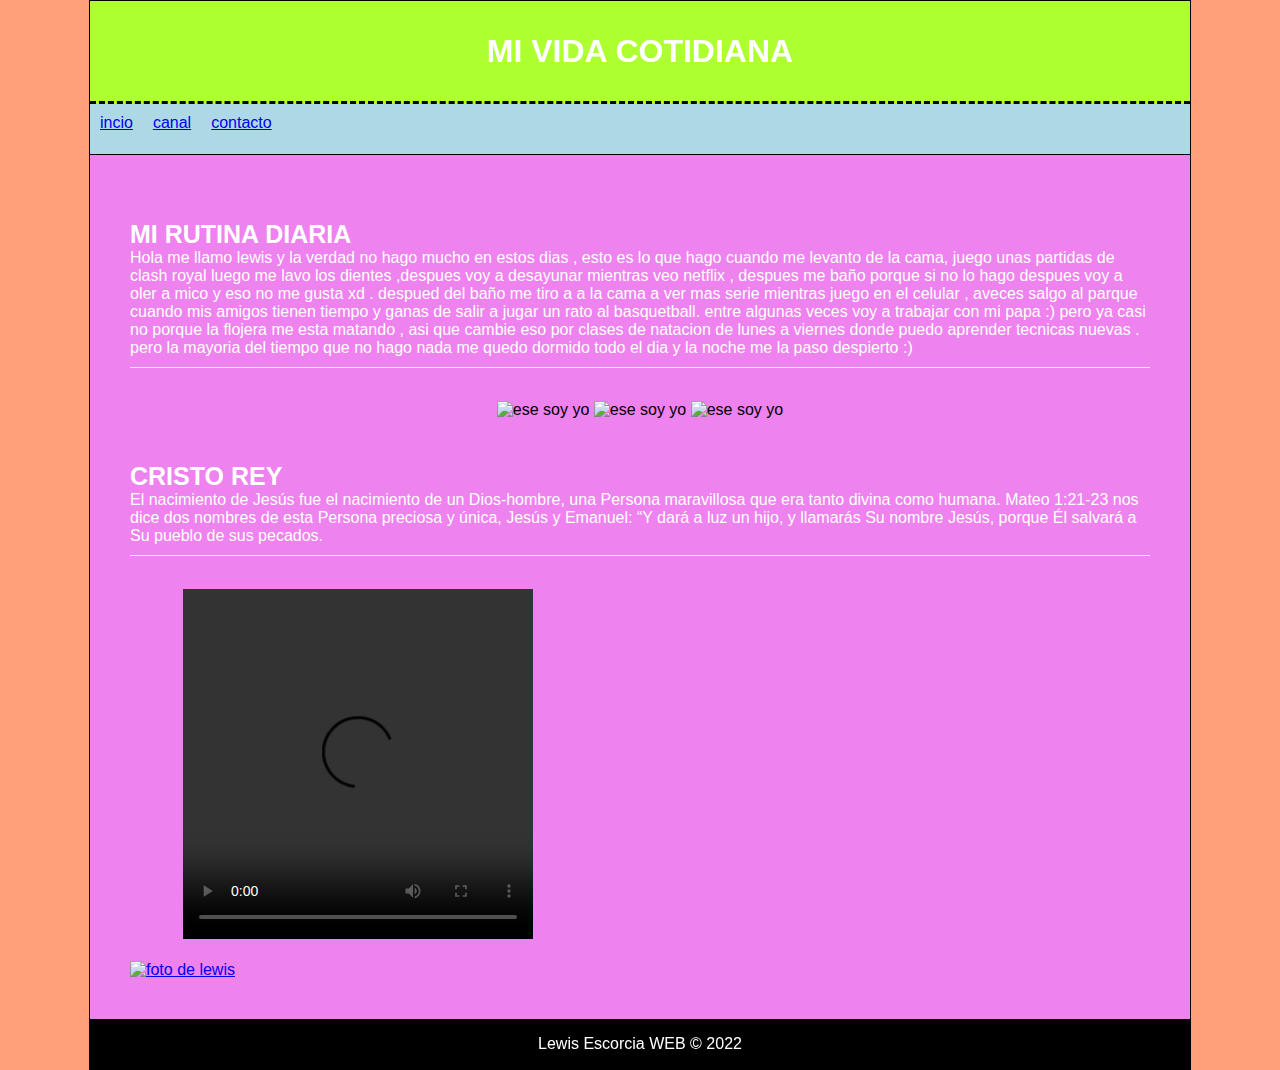
==== index.html @ 70d30b1e "Add files via upload" ====
<!DOCTYPE html>
<html>
    <head>
        <meta charset="utf-8" />
        <title>MI VIDA COTIDIANA</title>
        <link rel="stylesheet" href="estilo.css" />
    </head>
    <body>
        
        <div id="container">

            <header>
                <h1>MI VIDA COTIDIANA</h1>
            </header>

            <nav>
                <ul>
                    <li>
                        <a href="index.html">
                            incio
                        </a>
                    </li>

                    <li>
                        <a href="https://www.twitch.tv/crty_lewis" target="_blank">
                            canal
                        </a>
                    </li>

                    <li>
                        <a href="https://www.instagram.com/_27lewis/" target="_blank">
                            contacto
                        </a>
                    </li>
                </ul>
            </nav>

            <section id="content">

                <article class="article">
                    <h2>MI RUTINA DIARIA</h2>
                    <p>Hola me llamo lewis y la verdad no hago mucho en estos dias , esto es lo que hago cuando me levanto de la cama,
                        juego unas partidas de clash royal luego me lavo los dientes ,despues voy a desayunar mientras veo netflix ,
                        despues me baño porque si no lo hago despues voy a oler a mico y eso no me gusta xd . despued del baño me tiro a 
                        a la cama a ver mas serie mientras juego en el celular , aveces salgo al parque cuando mis amigos tienen tiempo y ganas 
                        de salir a jugar un rato al basquetball.
                        entre algunas veces voy a trabajar con mi papa :) pero ya casi no porque la flojera me esta matando , asi que cambie eso 
                        por clases de natacion de lunes a  viernes donde puedo aprender tecnicas nuevas .
                        pero la mayoria del tiempo que no hago nada me quedo dormido todo el dia y la noche me la paso despierto :)
                        

                    </p>
                </article>

                <br>
                <center>
                    <img src="imag/lewis.jpeg" alt="ese soy yo" width="350px" height="350px">
                    <img src="imag/lewis1.jpeg" alt="ese soy yo" width="350px" height="350px">
                    <img src="imag/lewis2.jpeg" alt="ese soy yo" width="350px" height="350px">
                </center>

                <br>
                


                <article class="article">
                    <h2>CRISTO REY</h2>
                    <p>
                        El nacimiento de Jesús fue el nacimiento de un Dios-hombre, una Persona maravillosa que era tanto divina como humana. Mateo 1:21-23 nos dice dos nombres de esta Persona preciosa y única, Jesús y Emanuel: “Y dará a luz un hijo, y llamarás Su nombre Jesús, porque Él salvará a Su pueblo de sus pecados.
                        
                    </p>

                </article>

                <br>
                    <center>
                        <video src="video/video2.mp4" height="350px" width="350px" controls></video>
                        <iframe width="560" height="315" src="https://www.youtube.com/embed/zCISxILEOIs" title="YouTube video player" frameborder="0" allow="accelerometer; autoplay; clipboard-write; encrypted-media; gyroscope; picture-in-picture" allowfullscreen></iframe>
                    </center>

                <br>
                
                <a href="https://www.youtube.com/channel/UCl9bakFeZUZUSZfJSySRudQ" target="_blank">
                    <img src="imag/lewis5.jpeg" alt="foto de lewis" height="350px" width="350px" >
                </a>
            </section>


            <div class="clearfix"></div>

            <footer>
                Lewis Escorcia WEB &copy; 2022
            </footer>


        </div>

   
    </body>
</html>
---- estilo.css ----
*{
    margin: 0px;
    padding: 0px;
}

body{
    background: lightsalmon;
    font-family: Arial, Helvetica, sans-serif;

}

#container{
    width: 1100px;
    margin: 0px auto;
    border: 1px solid black;
}

header{
    background: greenyellow;
    height: 100px;
    width: 100%;
    text-align: center;
    line-height: 100px;
    color: white;
    border-bottom: 3px dashed black;
}

nav{
    background: lightblue;
    height: 50px;
    border-bottom: 1px solid black;
}


nav ul li{
    float: left;
    list-style: none;
    margin: 10px;
}


.clearfix{
    clear: both;
}

#content{
    float: left;
    width: calc(102% - 102px);
    min-height: 500px;
    background: violet;
    padding: 40px;
}

.article{
    color: white;
    margin-top: 15px;
    margin-bottom: 15px;
    padding-bottom: 10px;
    border-bottom: 1px solid #eee;
}

.article{
    padding-top: 10px;
    border-bottom: 1px solid #eee;
}

.article h2{
    font-size: 25px;
}



footer{
    background: black;
    color: white;
    text-align: center;
    height: 50px;
    line-height: 50px;
}

img{

    width: 300px;
}
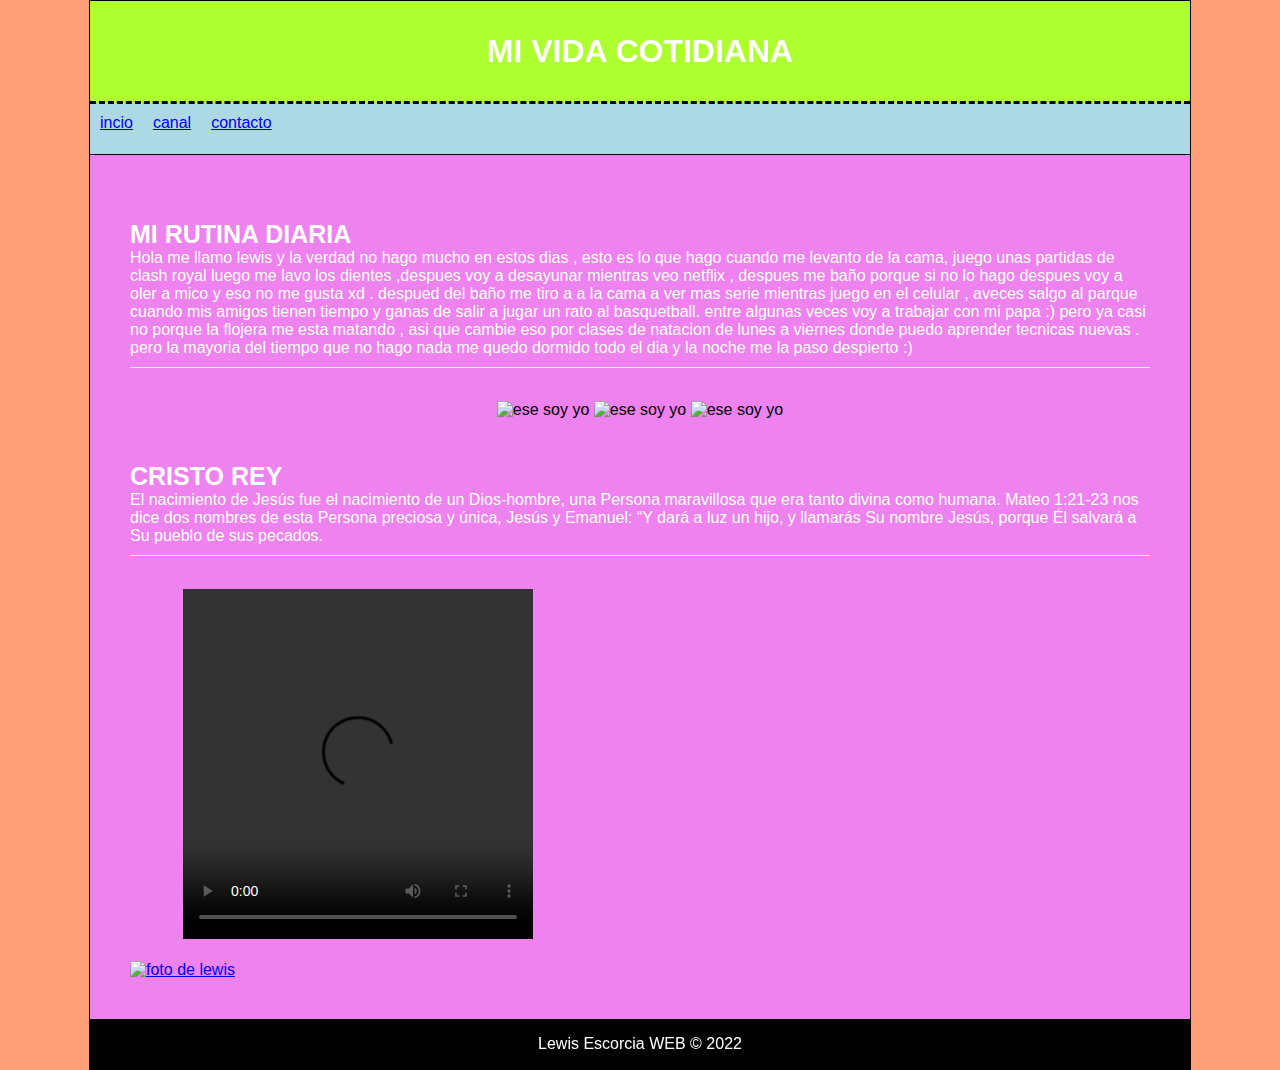
==== commit 0c2d15e5: "Update index.html" ====
--- a/index.html
+++ b/index.html
@@ -16,7 +16,7 @@
             <nav>
                 <ul>
                     <li>
-                        <a href="index.html">
+                        <a href="index.html" target="_blank">
                             incio
                         </a>
                     </li>
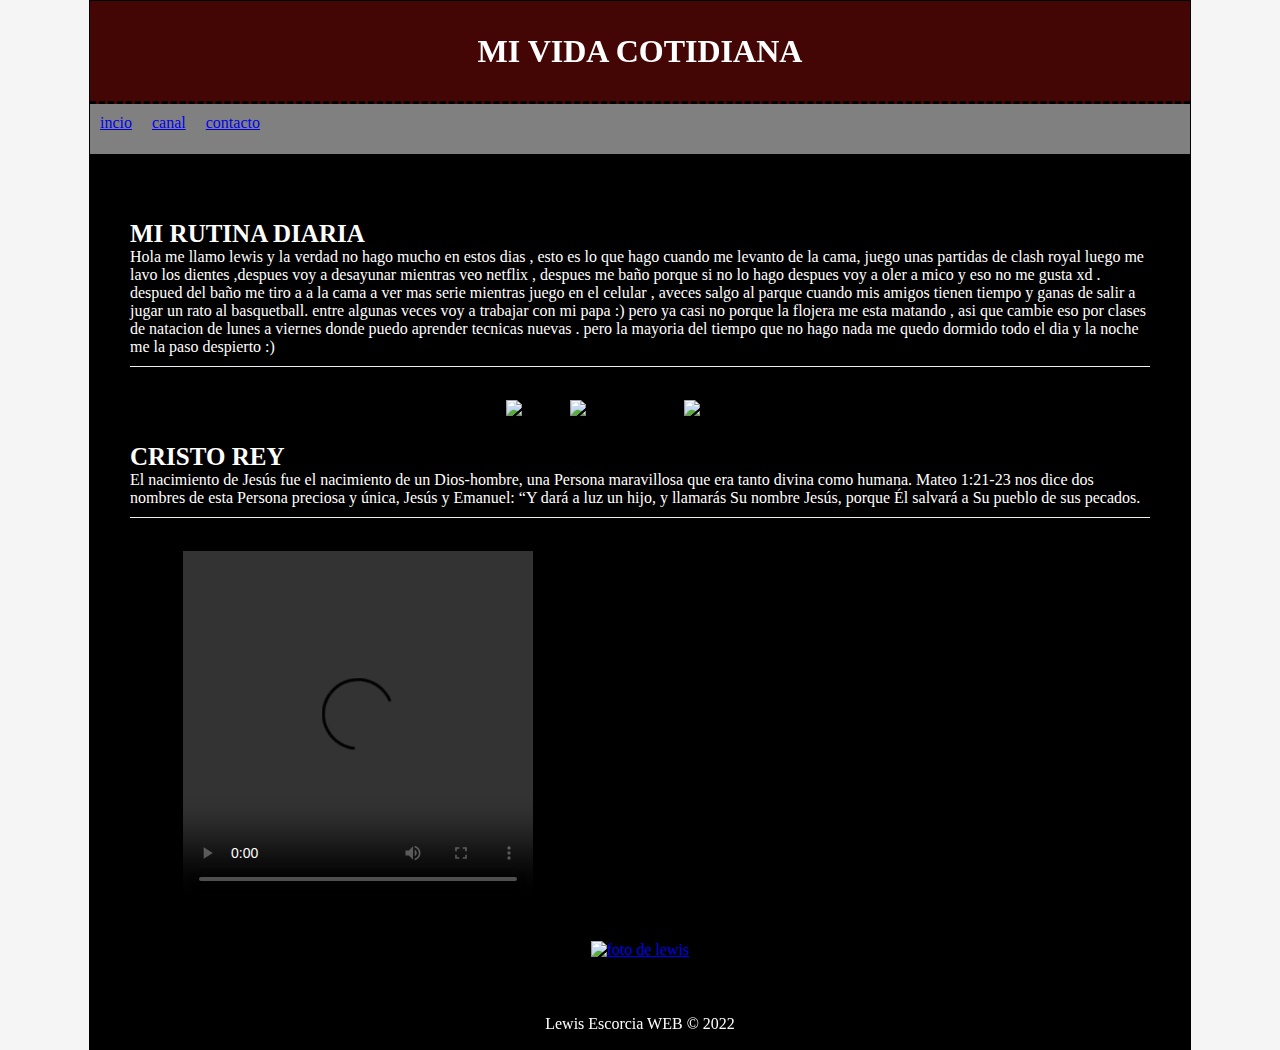
==== commit 834239f8: "Update index.html" ====
--- a/index.html
+++ b/index.html
@@ -53,14 +53,11 @@
                 </article>
 
                 <br>
-                <center>
-                    <img src="imag/lewis.jpeg" alt="ese soy yo" width="350px" height="350px">
-                    <img src="imag/lewis1.jpeg" alt="ese soy yo" width="350px" height="350px">
-                    <img src="imag/lewis2.jpeg" alt="ese soy yo" width="350px" height="350px">
-                </center>
-
-                <br>
-                
+                    <center>
+                        <img src="imag/lewis.jpeg" alt="te amo" height="250px" width="250px">
+                        <img src="imag/lewis1.jpeg" alt="te amo por dos " height="250px" width="250px">
+                        <img src="imag/lewis2.jpeg" alt="i love u bro" height="250px" width="250px">
+                    </center>
 
 
                 <article class="article">
@@ -79,10 +76,13 @@
                     </center>
 
                 <br>
-                
-                <a href="https://www.youtube.com/channel/UCl9bakFeZUZUSZfJSySRudQ" target="_blank">
-                    <img src="imag/lewis5.jpeg" alt="foto de lewis" height="350px" width="350px" >
-                </a>
+
+                <br>
+                    <center>
+                        <a href="https://www.youtube.com/channel/UCl9bakFeZUZUSZfJSySRudQ" target="_blank">
+                           <img src="imag/lewis5.jpeg" alt="foto de lewis" height="350px" width="350px" >
+                        </a>
+                    </center>
             </section>
 
 
--- a/estilo.css
+++ b/estilo.css
@@ -4,8 +4,8 @@
 }
 
 body{
-    background: lightsalmon;
-    font-family: Arial, Helvetica, sans-serif;
+    background: whitesmoke;
+    font-family: 'Times New Roman', Times, serif;
 
 }
 
@@ -16,7 +16,7 @@
 }
 
 header{
-    background: greenyellow;
+    background: rgb(68, 5, 5);
     height: 100px;
     width: 100%;
     text-align: center;
@@ -26,7 +26,7 @@
 }
 
 nav{
-    background: lightblue;
+    background: gray;
     height: 50px;
     border-bottom: 1px solid black;
 }
@@ -47,7 +47,7 @@
     float: left;
     width: calc(102% - 102px);
     min-height: 500px;
-    background: violet;
+    background: black;
     padding: 40px;
 }
 
@@ -78,7 +78,8 @@
     line-height: 50px;
 }
 
-img{
-
-    width: 300px;
-}+image{
+    
+    width: 100px;
+    
+}
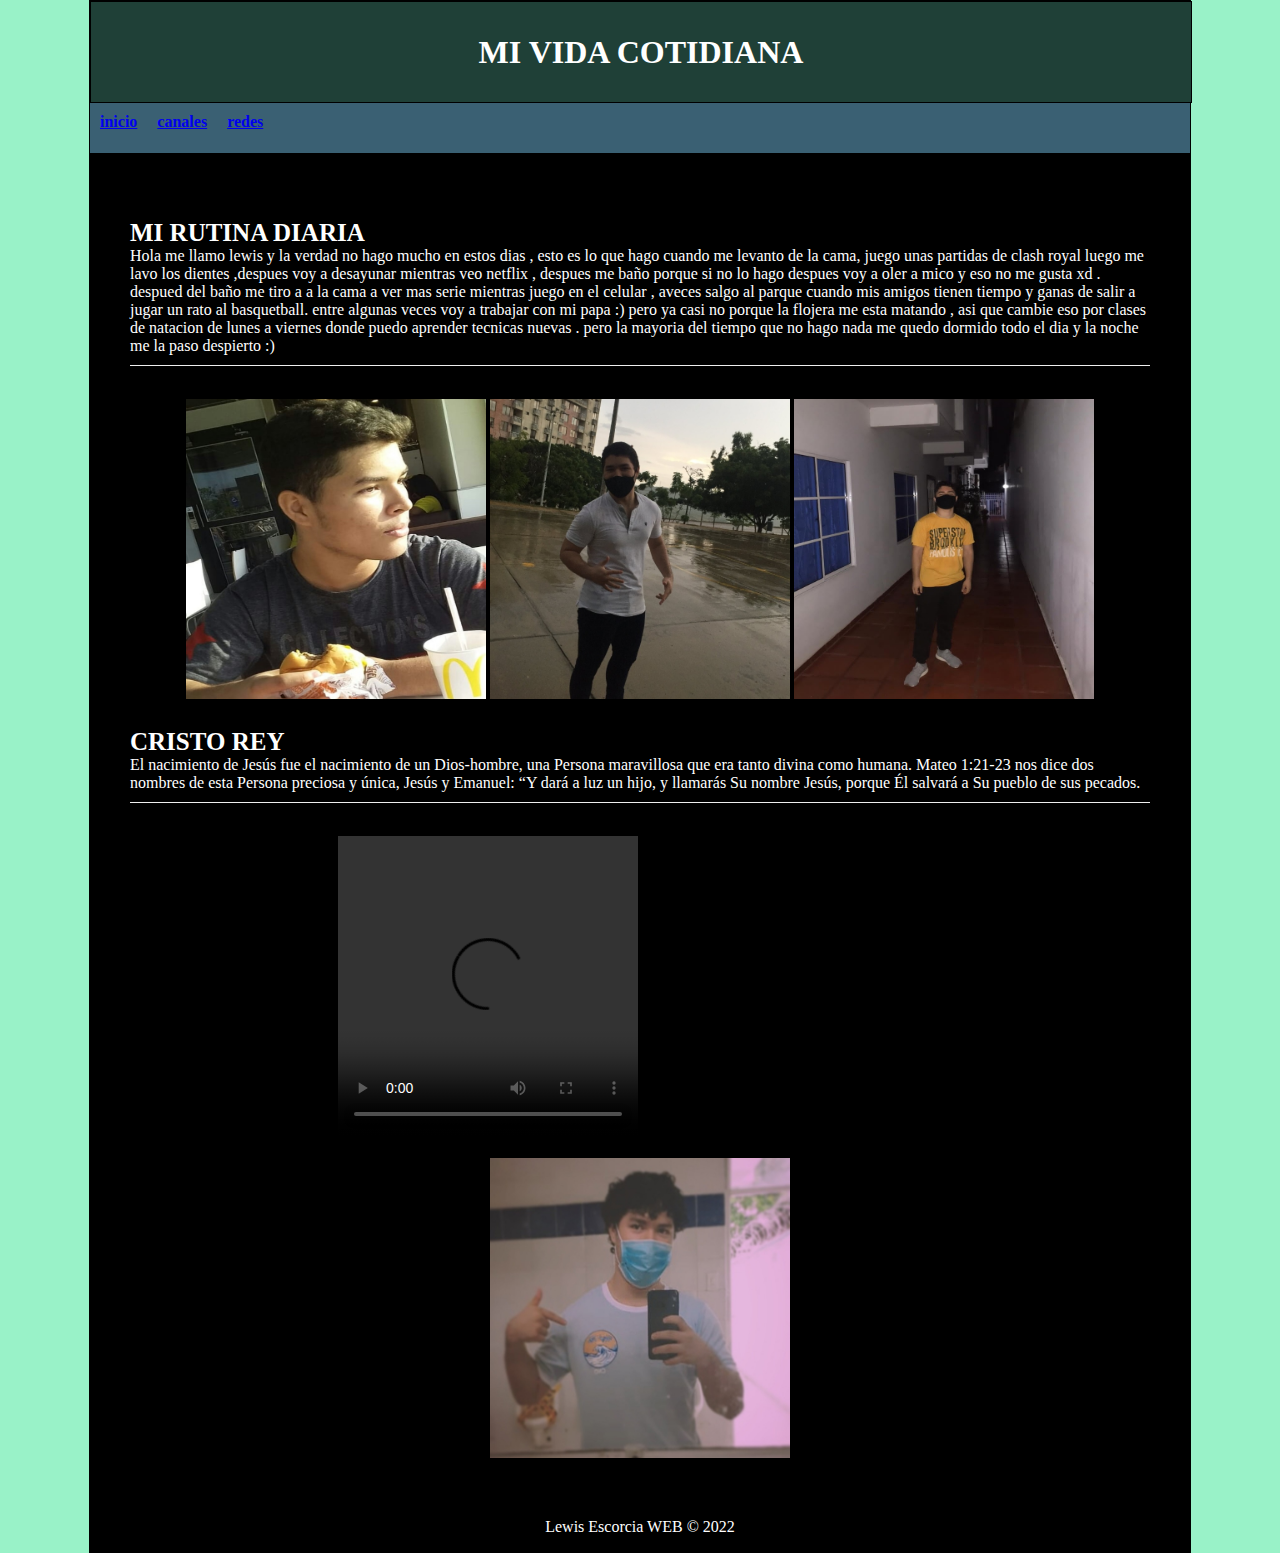
==== commit baaf33dc: "Update index.html" ====
--- a/index.html
+++ b/index.html
@@ -1,100 +1,115 @@
 <!DOCTYPE html>
 <html>
-    <head>
-        <meta charset="utf-8" />
-        <title>MI VIDA COTIDIANA</title>
-        <link rel="stylesheet" href="estilo.css" />
-    </head>
-    <body>
-        
-        <div id="container">
 
-            <header>
-                <h1>MI VIDA COTIDIANA</h1>
-            </header>
+<head>
+    <meta charset="utf-8" />
+    <title>MI VIDA COTIDIANA</title>
+    <link rel="icon" href="imag/icon.icon.jpg">
+    <link rel="stylesheet" href="estilo.css" />
 
-            <nav>
-                <ul>
-                    <li>
-                        <a href="index.html" target="_blank">
-                            incio
-                        </a>
-                    </li>
+</head>
 
-                    <li>
-                        <a href="https://www.twitch.tv/crty_lewis" target="_blank">
-                            canal
-                        </a>
-                    </li>
+<body>
 
-                    <li>
-                        <a href="https://www.instagram.com/_27lewis/" target="_blank">
-                            contacto
-                        </a>
-                    </li>
-                </ul>
-            </nav>
+    <div id="container">
 
-            <section id="content">
+        <header>
+            <h1>MI VIDA COTIDIANA</h1>
+        </header>
 
-                <article class="article">
-                    <h2>MI RUTINA DIARIA</h2>
-                    <p>Hola me llamo lewis y la verdad no hago mucho en estos dias , esto es lo que hago cuando me levanto de la cama,
-                        juego unas partidas de clash royal luego me lavo los dientes ,despues voy a desayunar mientras veo netflix ,
-                        despues me baño porque si no lo hago despues voy a oler a mico y eso no me gusta xd . despued del baño me tiro a 
-                        a la cama a ver mas serie mientras juego en el celular , aveces salgo al parque cuando mis amigos tienen tiempo y ganas 
-                        de salir a jugar un rato al basquetball.
-                        entre algunas veces voy a trabajar con mi papa :) pero ya casi no porque la flojera me esta matando , asi que cambie eso 
-                        por clases de natacion de lunes a  viernes donde puedo aprender tecnicas nuevas .
-                        pero la mayoria del tiempo que no hago nada me quedo dormido todo el dia y la noche me la paso despierto :)
-                        
+        <nav>
+            <ul>
+                <li>
+                    <a href="index.html">
+                        <b>inicio</b>
+                    </a>
+                </li>
 
-                    </p>
-                </article>
+                <li>
+                    <a href="canal.html">
+                        <b>canales</b>
+                    </a>
+                </li>
 
-                <br>
-                    <center>
-                        <img src="imag/lewis.jpeg" alt="te amo" height="250px" width="250px">
-                        <img src="imag/lewis1.jpeg" alt="te amo por dos " height="250px" width="250px">
-                        <img src="imag/lewis2.jpeg" alt="i love u bro" height="250px" width="250px">
-                    </center>
+                <li>
+                    <a href="redes.html">
+                        <b>redes</b>
+                    </a>
+                </li>
+            </ul>
+        </nav>
+
+        <section id="content">
+
+            <article class="article">
+                <h2>MI RUTINA DIARIA</h2>
+                <p>Hola me llamo lewis y la verdad no hago mucho en estos dias , esto es lo que hago cuando me levanto
+                    de la cama,
+                    juego unas partidas de clash royal luego me lavo los dientes ,despues voy a desayunar mientras veo
+                    netflix ,
+                    despues me baño porque si no lo hago despues voy a oler a mico y eso no me gusta xd . despued del
+                    baño me tiro a
+                    a la cama a ver mas serie mientras juego en el celular , aveces salgo al parque cuando mis amigos
+                    tienen tiempo y ganas
+                    de salir a jugar un rato al basquetball.
+                    entre algunas veces voy a trabajar con mi papa :) pero ya casi no porque la flojera me esta matando
+                    , asi que cambie eso
+                    por clases de natacion de lunes a viernes donde puedo aprender tecnicas nuevas .
+                    pero la mayoria del tiempo que no hago nada me quedo dormido todo el dia y la noche me la paso
+                    despierto :)
 
 
-                <article class="article">
-                    <h2>CRISTO REY</h2>
-                    <p>
-                        El nacimiento de Jesús fue el nacimiento de un Dios-hombre, una Persona maravillosa que era tanto divina como humana. Mateo 1:21-23 nos dice dos nombres de esta Persona preciosa y única, Jesús y Emanuel: “Y dará a luz un hijo, y llamarás Su nombre Jesús, porque Él salvará a Su pueblo de sus pecados.
-                        
-                    </p>
+                </p>
+            </article>
 
-                </article>
+            <br>
+            <center>
+                <img src="imag/lewis.jpeg" alt="te amo">
+                <img src="imag/lewis1.jpeg" alt="te amo por dos">
+                <img src="imag/lewis2.jpeg" alt="i love u bro">
+            </center>
 
-                <br>
-                    <center>
-                        <video src="video/video2.mp4" height="350px" width="350px" controls></video>
-                        <iframe width="560" height="315" src="https://www.youtube.com/embed/zCISxILEOIs" title="YouTube video player" frameborder="0" allow="accelerometer; autoplay; clipboard-write; encrypted-media; gyroscope; picture-in-picture" allowfullscreen></iframe>
-                    </center>
+
+            <article class="article">
+                <h2>CRISTO REY</h2>
+                <p>
+                    El nacimiento de Jesús fue el nacimiento de un Dios-hombre, una Persona maravillosa que era tanto
+                    divina como humana. Mateo 1:21-23 nos dice dos nombres de esta Persona preciosa y única, Jesús y
+                    Emanuel: “Y dará a luz un hijo, y llamarás Su nombre Jesús, porque Él salvará a Su pueblo de sus
+                    pecados.
+
+                </p>
+
+            </article>
+
+            <br>
+            <center>
+                <video src="video/video2.mp4" controls></video>
+                <iframe src="https://www.youtube.com/embed/zCISxILEOIs" title="YouTube video player" frameborder="0"
+                    allow="accelerometer; autoplay; clipboard-write; encrypted-media; gyroscope; picture-in-picture"
+                    allowfullscreen></iframe>
 
                 <br>
 
                 <br>
-                    <center>
-                        <a href="https://www.youtube.com/channel/UCl9bakFeZUZUSZfJSySRudQ" target="_blank">
-                           <img src="imag/lewis5.jpeg" alt="foto de lewis" height="350px" width="350px" >
-                        </a>
-                    </center>
-            </section>
+                <center>
+                    <a href="https://www.youtube.com/channel/UCl9bakFeZUZUSZfJSySRudQ" target="_blank">
+                        <img src="imag/lewis5.jpeg" alt="foto de lewis">
+                    </a>
+                </center>
+        </section>
 
 
-            <div class="clearfix"></div>
+        <div class="clearfix"></div>
 
-            <footer>
-                Lewis Escorcia WEB &copy; 2022
-            </footer>
+        <footer>
+            Lewis Escorcia WEB &copy; 2022
+        </footer>
 
 
-        </div>
+    </div>
 
-   
-    </body>
+
+</body>
+
 </html>
--- a/estilo.css
+++ b/estilo.css
@@ -4,7 +4,7 @@
 }
 
 body{
-    background: whitesmoke;
+    background: #99f2c8;
     font-family: 'Times New Roman', Times, serif;
 
 }
@@ -16,17 +16,17 @@
 }
 
 header{
-    background: rgb(68, 5, 5);
+    background: #1f4037;
     height: 100px;
     width: 100%;
     text-align: center;
     line-height: 100px;
     color: white;
-    border-bottom: 3px dashed black;
+    border: 1px solid black;
 }
 
 nav{
-    background: gray;
+    background: #3A6073;
     height: 50px;
     border-bottom: 1px solid black;
 }
@@ -59,6 +59,7 @@
     border-bottom: 1px solid #eee;
 }
 
+
 .article{
     padding-top: 10px;
     border-bottom: 1px solid #eee;
@@ -78,8 +79,35 @@
     line-height: 50px;
 }
 
-image{
-    
-    width: 100px;
-    
+img{
+    width: 300px;
+    height: 300px;
 }
+
+video{
+    width: 300x;
+    height: 300px;
+}
+
+.TW {
+    width: 1000px;
+    height: 500px;
+}
+
+.YT {
+    width: 1000px;
+    height: 500px;
+}
+
+
+.IG {
+    width: 900px;
+    height: 200px;
+
+}
+
+
+.TK {
+    width: 450px;
+    height: 450px;
+}
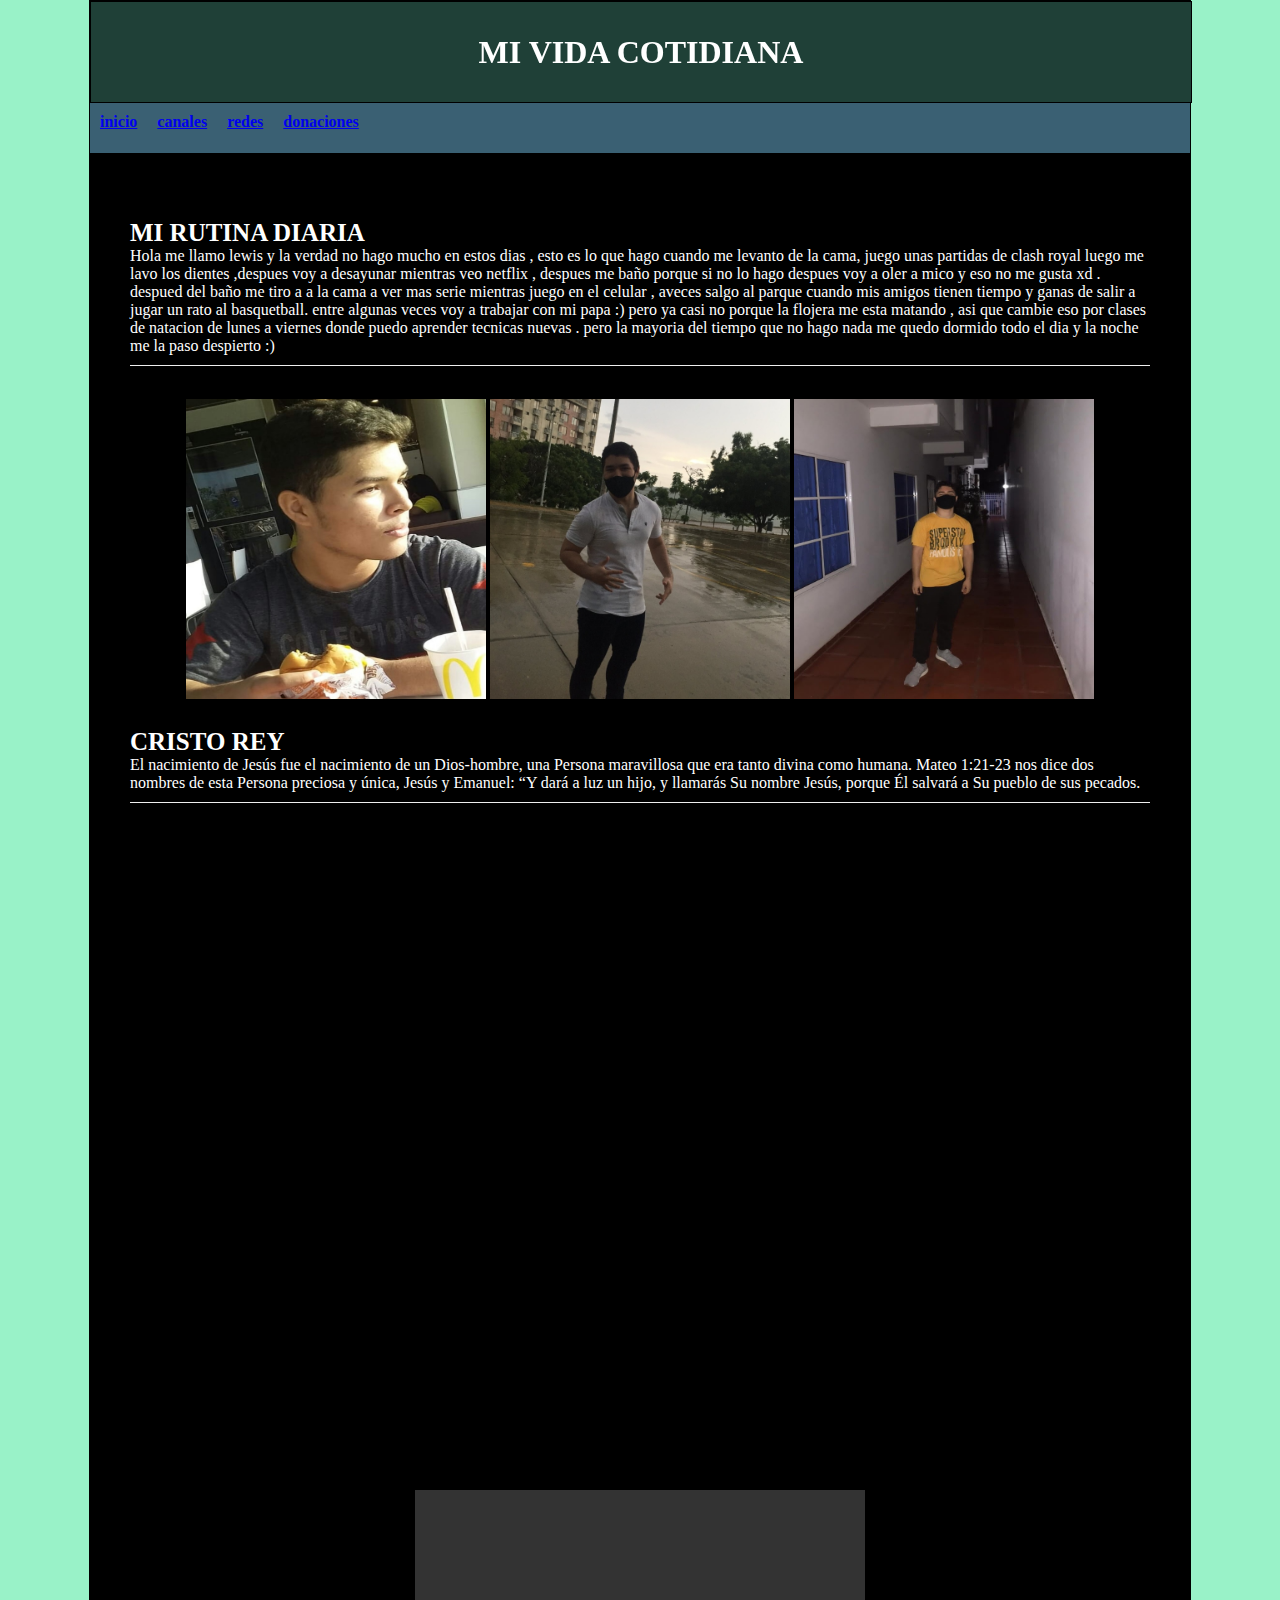
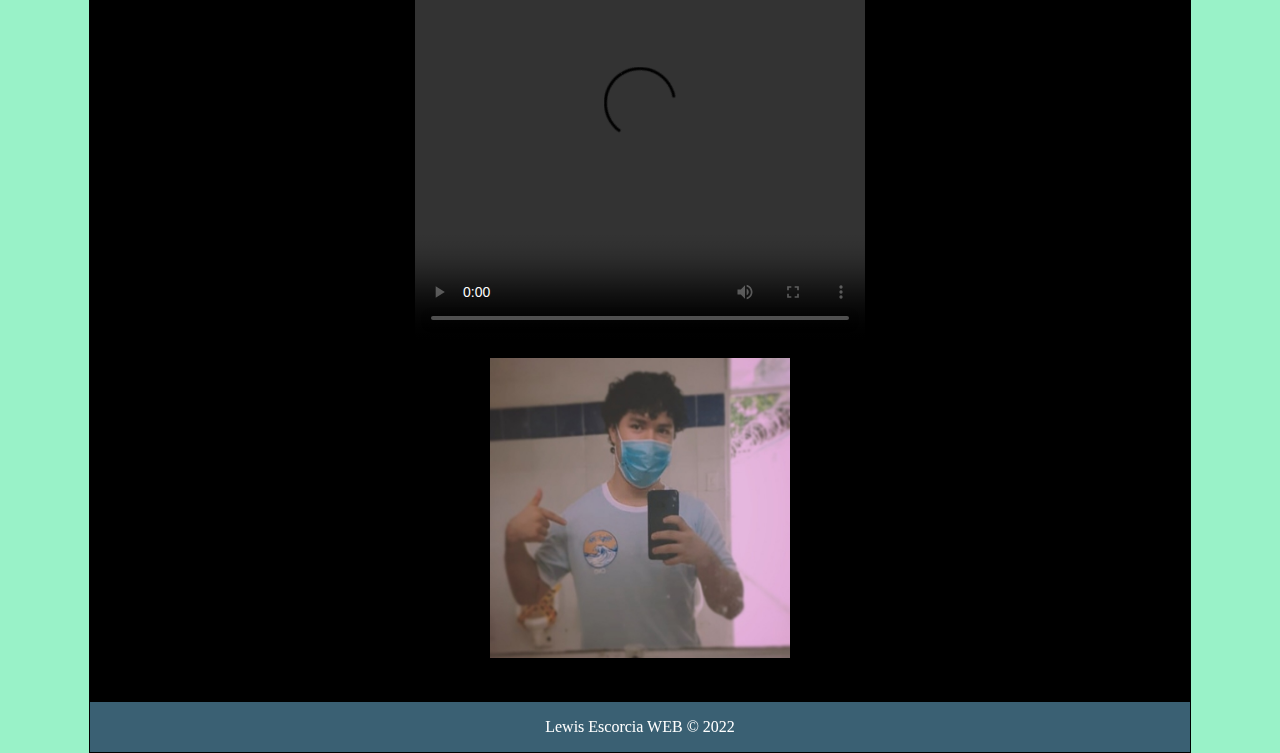
==== commit 5890ee23: "Add files via upload" ====
--- a/index.html
+++ b/index.html
@@ -36,7 +36,12 @@
                         <b>redes</b>
                     </a>
                 </li>
-            </ul>
+
+                <li>
+                    <a href="donate.html">
+                        <b>donaciones</b>
+                    </a>
+                </li>
         </nav>
 
         <section id="content">
@@ -84,12 +89,19 @@
 
             <br>
             <center>
-                <video src="video/video2.mp4" controls></video>
-                <iframe src="https://www.youtube.com/embed/zCISxILEOIs" title="YouTube video player" frameborder="0"
+                <div class="VYT">
+                    <iframe class="VYT" src="https://www.youtube.com/embed/R54ysKD7hE8"
+                    title="YouTube video player" frameborder="0"
                     allow="accelerometer; autoplay; clipboard-write; encrypted-media; gyroscope; picture-in-picture"
                     allowfullscreen></iframe>
+                </div>
+                <br>
+                <br>
+                <br>
 
-                <br>
+                <div class="VCT">
+                    <video class="VCT" src="video/video2.mp4" controls></video>
+                </div>
 
                 <br>
                 <center>
@@ -112,4 +124,4 @@
 
 </body>
 
-</html>
+</html>--- a/estilo.css
+++ b/estilo.css
@@ -72,7 +72,7 @@
 
 
 footer{
-    background: black;
+    background: #3A6073;
     color: white;
     text-align: center;
     height: 50px;
@@ -111,3 +111,28 @@
     width: 450px;
     height: 450px;
 }
+
+.TL {
+    width: 400px;
+    height: 400px;
+}
+
+.DC {
+    width: 400px;
+    height: 400px;
+}
+
+.VYT {
+    width: 600px;
+    height: 600px;
+}
+
+.VCT {
+    width: 450px;
+    height: 450px;
+}
+
+.PC {
+    width: 350px;
+    height: 350px;
+}